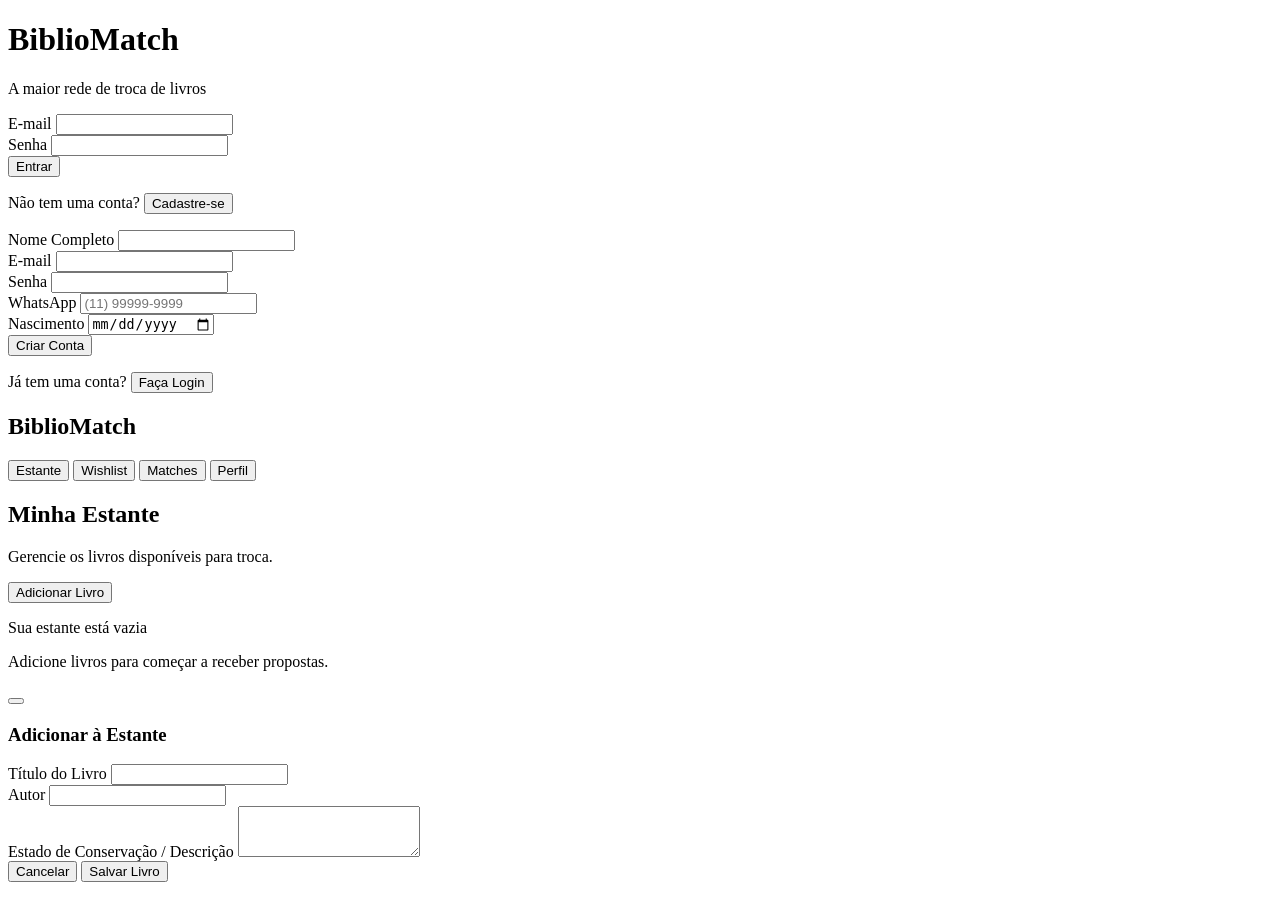
==== index.html @ aaef3d40 "estruturei o site" ====
<!DOCTYPE html>
<html lang="pt-BR">
<head>
    <meta charset="UTF-8">
    <meta name="viewport" content="width=device-width, initial-scale=1.0">
    <title>BiblioMatch - Troca de Livros</title>
    
    <!-- Google Fonts: Inter -->
    <link rel="preconnect" href="https://fonts.googleapis.com">
    <link rel="preconnect" href="https://fonts.gstatic.com" crossorigin>
    <link href="https://fonts.googleapis.com/css2?family=Inter:wght@400;500;700&display=swap" rel="stylesheet">
    
    <!-- Tailwind CSS (via CDN) -->
    <script src="https://cdn.tailwindcss.com"></script>
    
    <!-- Configuração do Tailwind para refletir o Design System -->
    <script>
        tailwind.config = {
            theme: {
                extend: {
                    fontFamily: {
                        sans: ['Inter', 'sans-serif'],
                    },
                    colors: {
                        brand: {
                            bg: '#F9FAFB',
                            surface: '#FFFFFF',
                            title: '#111827',
                            text: '#6B7280',
                            primary: '#4F46E5',
                            accent: '#25D366'
                        }
                    },
                    borderRadius: {
                        'input-btn': '8px',
                        'card': '16px',
                    },
                    boxShadow: {
                        'card-subtle': '0 4px 12px rgba(0, 0, 0, 0.05)',
                    }
                }
            }
        }
    </script>

    <!-- Phosphor Icons -->
    <script src="https://unpkg.com/@phosphor-icons/web"></script>

    <style>
        .tab-content { display: none; opacity: 0; transition: opacity 0.3s ease; }
        .tab-content.active { display: block; opacity: 1; animation: fadeIn 0.4s ease forwards; }
        @keyframes fadeIn { from { opacity: 0; transform: translateY(10px); } to { opacity: 1; transform: translateY(0); } }
        /* Hide scrollbar for clean UI */
        ::-webkit-scrollbar { width: 6px; height: 6px; }
        ::-webkit-scrollbar-track { background: transparent; }
        ::-webkit-scrollbar-thumb { background: #e5e7eb; border-radius: 10px; }
        ::-webkit-scrollbar-thumb:hover { background: #d1d5db; }
    </style>
</head>
<body class="bg-brand-bg text-brand-text font-sans antialiased h-screen flex flex-col md:flex-row overflow-hidden relative">

    <!-- Sistema de Notificações (Toast) -->
    <div id="toast" class="fixed top-4 right-4 p-4 rounded-input-btn shadow-lg text-white font-medium transition-opacity duration-300 z-[100] hidden"></div>

    <!-- TELA DE AUTENTICAÇÃO -->
    <div id="auth-view" class="w-full h-full flex items-center justify-center p-4 overflow-y-auto absolute inset-0 bg-brand-bg z-50 transition-opacity duration-300">
        <div class="bg-brand-surface p-8 rounded-card shadow-card-subtle w-full max-w-md border border-gray-100 my-auto">
            <div class="flex flex-col items-center mb-8">
                <div class="w-12 h-12 rounded-lg bg-brand-primary flex items-center justify-center text-white mb-4">
                    <i class="ph ph-books text-2xl"></i>
                </div>
                <h1 class="text-2xl font-bold text-brand-title">BiblioMatch</h1>
                <p class="text-brand-text text-sm">A maior rede de troca de livros</p>
            </div>

            <!-- Login Form -->
            <form id="login-form" class="space-y-4">
                <div>
                    <label class="block text-sm font-medium text-brand-title mb-1.5">E-mail</label>
                    <input type="email" id="login-email" required class="w-full px-4 py-2.5 rounded-input-btn border border-gray-300 focus:outline-none focus:ring-2 focus:ring-brand-primary text-brand-title bg-white">
                </div>
                <div>
                    <label class="block text-sm font-medium text-brand-title mb-1.5">Senha</label>
                    <input type="password" id="login-password" required class="w-full px-4 py-2.5 rounded-input-btn border border-gray-300 focus:outline-none focus:ring-2 focus:ring-brand-primary text-brand-title bg-white">
                </div>
                <button type="submit" class="w-full bg-brand-primary hover:bg-indigo-700 text-white font-medium py-3 rounded-input-btn transition-colors mt-2">Entrar</button>
                <p class="text-center text-sm text-brand-text mt-4">Não tem uma conta? <button type="button" onclick="toggleAuthMode()" class="text-brand-primary font-medium hover:underline">Cadastre-se</button></p>
            </form>

            <!-- Register Form (Hidden by default) -->
            <form id="register-form" class="space-y-4 hidden">
                <div>
                    <label class="block text-sm font-medium text-brand-title mb-1.5">Nome Completo</label>
                    <input type="text" id="reg-name" required class="w-full px-4 py-2.5 rounded-input-btn border border-gray-300 focus:outline-none focus:ring-2 focus:ring-brand-primary text-brand-title bg-white">
                </div>
                <div>
                    <label class="block text-sm font-medium text-brand-title mb-1.5">E-mail</label>
                    <input type="email" id="reg-email" required class="w-full px-4 py-2.5 rounded-input-btn border border-gray-300 focus:outline-none focus:ring-2 focus:ring-brand-primary text-brand-title bg-white">
                </div>
                <div>
                    <label class="block text-sm font-medium text-brand-title mb-1.5">Senha</label>
                    <input type="password" id="reg-password" required minlength="6" class="w-full px-4 py-2.5 rounded-input-btn border border-gray-300 focus:outline-none focus:ring-2 focus:ring-brand-primary text-brand-title bg-white">
                </div>
                <div class="grid grid-cols-2 gap-4">
                    <div>
                        <label class="block text-sm font-medium text-brand-title mb-1.5">WhatsApp</label>
                        <input type="tel" id="reg-whatsapp" required placeholder="(11) 99999-9999" class="w-full px-4 py-2.5 rounded-input-btn border border-gray-300 focus:outline-none focus:ring-2 focus:ring-brand-primary text-brand-title bg-white text-sm">
                    </div>
                    <div>
                        <label class="block text-sm font-medium text-brand-title mb-1.5">Nascimento</label>
                        <input type="date" id="reg-dob" required class="w-full px-4 py-2.5 rounded-input-btn border border-gray-300 focus:outline-none focus:ring-2 focus:ring-brand-primary text-brand-title bg-white text-sm">
                    </div>
                </div>
                <button type="submit" class="w-full bg-brand-primary hover:bg-indigo-700 text-white font-medium py-3 rounded-input-btn transition-colors mt-2">Criar Conta</button>
                <p class="text-center text-sm text-brand-text mt-4">Já tem uma conta? <button type="button" onclick="toggleAuthMode()" class="text-brand-primary font-medium hover:underline">Faça Login</button></p>
            </form>
        </div>
    </div>

    <!-- TELA PRINCIPAL (APP) -->
    <div id="app-view" class="w-full h-full flex flex-col md:flex-row hidden relative">
        <!-- Sidebar / Bottom Nav -->
        <aside class="bg-brand-surface w-full md:w-64 border-b md:border-b-0 md:border-r border-gray-200 flex flex-col shadow-sm z-40 md:relative fixed bottom-0 left-0">
            <!-- Logo Desktop -->
            <div class="hidden md:flex p-6 items-center gap-3 border-b border-gray-100">
                <div class="w-8 h-8 rounded-lg bg-brand-primary flex items-center justify-center text-white">
                    <i class="ph ph-books text-xl"></i>
                </div>
                <h1 class="text-xl font-bold text-brand-title tracking-tight">BiblioMatch</h1>
            </div>

            <!-- Navegação -->
            <nav class="flex-1 md:px-4 md:py-6 flex flex-row md:flex-col justify-around md:justify-start gap-1 md:gap-2">
                <button onclick="switchTab('estante', this)" class="nav-btn w-full flex flex-col md:flex-row items-center gap-1 md:gap-3 p-3 md:px-4 md:py-3 rounded-input-btn text-brand-title bg-gray-100 font-medium transition-colors hover:bg-gray-50">
                    <i class="ph ph-bookshelf text-2xl md:text-xl"></i>
                    <span class="text-[10px] md:text-base">Estante</span>
                </button>
                <button onclick="switchTab('wishlist', this)" class="nav-btn w-full flex flex-col md:flex-row items-center gap-1 md:gap-3 p-3 md:px-4 md:py-3 rounded-input-btn text-brand-text hover:bg-gray-50 hover:text-brand-title transition-colors">
                    <i class="ph ph-bookmark-simple text-2xl md:text-xl"></i>
                    <span class="text-[10px] md:text-base">Wishlist</span>
                </button>
                <button onclick="switchTab('matches', this)" class="nav-btn w-full flex flex-col md:flex-row items-center gap-1 md:gap-3 p-3 md:px-4 md:py-3 rounded-input-btn text-brand-text hover:bg-gray-50 hover:text-brand-title transition-colors relative">
                    <i class="ph ph-handshake text-2xl md:text-xl"></i>
                    <span class="text-[10px] md:text-base">Matches</span>
                    <span class="absolute top-2 right-1/4 md:top-3 md:right-4 w-2 h-2 rounded-full bg-brand-accent"></span>
                </button>
                <button onclick="switchTab('perfil', this)" class="nav-btn w-full flex flex-col md:flex-row items-center gap-1 md:gap-3 p-3 md:px-4 md:py-3 rounded-input-btn text-brand-text hover:bg-gray-50 hover:text-brand-title transition-colors">
                    <i class="ph ph-user text-2xl md:text-xl"></i>
                    <span class="text-[10px] md:text-base">Perfil</span>
                </button>
            </nav>
        </aside>

        <!-- Main Content Area -->
        <main class="flex-1 overflow-y-auto p-6 md:p-10 pb-24 md:pb-10 relative bg-brand-bg">
            
            <!-- ABA: ESTANTE -->
            <section id="estante" class="tab-content active max-w-5xl mx-auto">
                <div class="flex flex-col sm:flex-row sm:items-center justify-between gap-4 mb-8">
                    <div>
                        <h2 class="text-2xl md:text-3xl font-bold text-brand-title mb-1">Minha Estante</h2>
                        <p class="text-brand-text text-sm md:text-base">Gerencie os livros disponíveis para troca.</p>
                    </div>
                    <button onclick="openModal('add-book-modal')" class="bg-brand-primary text-white font-medium px-5 py-2.5 rounded-input-btn flex items-center justify-center gap-2 hover:bg-opacity-90 shadow-sm whitespace-nowrap">
                        <i class="ph ph-plus-circle text-lg"></i>
                        Adicionar Livro
                    </button>
                </div>
                <!-- Book Grid -->
                <div id="books-grid" class="grid grid-cols-2 lg:grid-cols-4 gap-4 md:gap-6">
                    <!-- Books will be injected here -->
                </div>
                <div id="empty-books" class="hidden flex-col items-center justify-center py-20 text-center">
                    <i class="ph ph-books text-6xl text-gray-300 mb-4"></i>
                    <p class="text-brand-title font-medium text-lg">Sua estante está vazia</p>
                    <p class="text-brand-text text-sm mt-1">Adicione livros para começar a receber propostas.</p>
                </div>
            </section>

            <!-- ABA: WISHLIST -->
            <section id="wishlist" class="tab-content max-w-5xl mx-auto">
                <div class="mb-8">
                    <h2 class="text-2xl md:text-3xl font-bold text-brand-title mb-1">Minha Wishlist</h2>
                    <p class="text-brand-text text-sm md:text-base">Livros que você tem interesse em receber.</p>
                </div>
                <form id="add-wishlist-form" class="relative max-w-lg mb-8 flex gap-2">
                    <div class="relative flex-1">
                        <i class="ph ph-magnifying-glass absolute left-4 top-1/2 -translate-y-1/2 text-gray-400 text-lg"></i>
                        <input type="text" id="wishlist-input" required placeholder="Título ou autor desejado..." class="w-full pl-11 pr-4 py-3 rounded-input-btn border border-gray-200 focus:outline-none focus:ring-2 focus:ring-brand-primary text-brand-title shadow-sm">
                    </div>
                    <button type="submit" class="bg-brand-primary text-white px-6 py-3 rounded-input-btn font-medium hover:bg-opacity-90 transition-colors shadow-sm">Adicionar</button>
                </form>
                <div id="wishlist-grid" class="grid grid-cols-1 sm:grid-cols-2 md:grid-cols-3 gap-4">
                    <!-- Wishlist items injected here -->
                </div>
                <div id="empty-wishlist" class="hidden flex-col items-center justify-center py-10 text-center">
                    <p class="text-brand-text text-sm">Você ainda não adicionou nenhum livro à sua lista de desejos.</p>
                </div>
            </section>

            <!-- ABA: MATCHES -->
            <section id="matches" class="tab-content max-w-3xl mx-auto">
                <div class="text-center mb-10 mt-4">
                    <div class="inline-flex items-center justify-center w-16 h-16 rounded-full bg-brand-primary/10 text-brand-primary mb-4">
                        <i class="ph ph-confetti text-3xl"></i>
                    </div>
                    <h2 class="text-2xl md:text-3xl font-bold text-brand-title mb-2">Temos um Match!</h2>
                    <p class="text-brand-text">Você encontrou uma troca perfeita com a Maria.</p>
                </div>
                <!-- Card Estático de Match -->
                <div class="bg-brand-surface rounded-card p-6 md:p-10 shadow-card-subtle border border-gray-100 text-center relative overflow-hidden">
                    <div class="absolute -top-24 -right-24 w-48 h-48 bg-brand-primary/5 rounded-full blur-3xl"></div>
                    <div class="flex flex-col sm:flex-row items-center justify-center gap-6 sm:gap-12 relative z-10">
                        <div class="flex flex-col items-center">
                            <p class="text-xs font-medium text-brand-text mb-2">Você oferece</p>
                            <div class="w-24 md:w-32 shadow-md rounded-lg overflow-hidden border border-gray-100 bg-white">
                                <img src="https://placehold.co/200x300/4F46E5/FFFFFF?text=Seu+Livro" alt="Seu Livro" class="w-full h-auto">
                            </div>
                        </div>
                        <div class="flex flex-col items-center justify-center rotate-90 sm:rotate-0">
                            <div class="w-10 h-10 md:w-12 md:h-12 rounded-full bg-gray-50 flex items-center justify-center shadow-sm border border-gray-100 text-brand-primary">
                                <i class="ph ph-arrows-left-right text-xl md:text-2xl"></i>
                            </div>
                        </div>
                        <div class="flex flex-col items-center">
                            <p class="text-xs font-medium text-brand-text mb-2">Maria oferece</p>
                            <div class="w-24 md:w-32 shadow-md rounded-lg overflow-hidden border border-gray-100 bg-white">
                                <img src="https://placehold.co/200x300/25D366/FFFFFF?text=Livro+Dela" alt="Livro do Outro" class="w-full h-auto">
                            </div>
                        </div>
                    </div>
                    <div class="mt-10 max-w-sm mx-auto">
                        <button class="w-full bg-brand-accent hover:bg-[#20bd5a] text-white font-medium px-4 py-3 md:py-4 rounded-input-btn flex items-center justify-center gap-2 transition-colors shadow-sm">
                            <i class="ph ph-whatsapp-logo text-xl"></i>
                            Combinar Troca pelo WhatsApp
                        </button>
                    </div>
                </div>
            </section>

            <!-- ABA: PERFIL -->
            <section id="perfil" class="tab-content max-w-2xl mx-auto">
                <div class="mb-8">
                    <h2 class="text-2xl md:text-3xl font-bold text-brand-title mb-1">Meu Perfil</h2>
                    <p class="text-brand-text text-sm md:text-base">Suas informações de conta.</p>
                </div>
                <div class="bg-brand-surface rounded-card p-6 md:p-8 shadow-card-subtle border border-gray-50">
                    <div class="flex items-center gap-4 mb-8 pb-8 border-b border-gray-100">
                        <div class="w-16 h-16 rounded-full bg-brand-primary text-white flex items-center justify-center text-2xl font-bold" id="profile-avatar">
                            --
                        </div>
                        <div>
                            <h3 class="font-bold text-brand-title text-lg" id="profile-name">Carregando...</h3>
                            <p class="text-brand-text text-sm" id="profile-email">---</p>
                        </div>
                    </div>
                    <div class="space-y-4 mb-8">
                        <div>
                            <label class="block text-xs font-medium text-brand-text mb-1">WhatsApp Registrado</label>
                            <p class="text-brand-title font-medium bg-gray-50 p-3 rounded-input-btn border border-gray-100" id="profile-whatsapp">---</p>
                        </div>
                        <div>
                            <label class="block text-xs font-medium text-brand-text mb-1">Data de Nascimento</label>
                            <p class="text-brand-title font-medium bg-gray-50 p-3 rounded-input-btn border border-gray-100" id="profile-dob">---</p>
                        </div>
                    </div>
                    <button id="btn-logout" class="w-full sm:w-auto bg-red-50 text-red-600 hover:bg-red-100 font-medium px-6 py-2.5 rounded-input-btn transition-colors border border-red-100">
                        Sair da Conta (Logout)
                    </button>
                </div>
            </section>
        </main>
    </div>

    <!-- MODAL: ADICIONAR LIVRO -->
    <div id="add-book-modal" class="fixed inset-0 bg-brand-title/50 z-50 hidden items-center justify-center p-4 opacity-0 transition-opacity duration-300">
        <div class="bg-brand-surface rounded-card shadow-lg w-full max-w-md p-6 transform scale-95 transition-transform duration-300 relative" id="add-book-content">
            <button onclick="closeModal('add-book-modal')" class="absolute top-4 right-4 text-gray-400 hover:text-brand-title">
                <i class="ph ph-x text-xl"></i>
            </button>
            <h3 class="text-xl font-bold text-brand-title mb-4">Adicionar à Estante</h3>
            <form id="add-book-form" class="space-y-4">
                <div>
                    <label class="block text-sm font-medium text-brand-title mb-1.5">Título do Livro</label>
                    <input type="text" id="book-title" required class="w-full px-4 py-2 rounded-input-btn border border-gray-300 focus:ring-2 focus:ring-brand-primary focus:outline-none">
                </div>
                <div>
                    <label class="block text-sm font-medium text-brand-title mb-1.5">Autor</label>
                    <input type="text" id="book-author" required class="w-full px-4 py-2 rounded-input-btn border border-gray-300 focus:ring-2 focus:ring-brand-primary focus:outline-none">
                </div>
                <div>
                    <label class="block text-sm font-medium text-brand-title mb-1.5">Estado de Conservação / Descrição</label>
                    <textarea id="book-desc" required rows="3" class="w-full px-4 py-2 rounded-input-btn border border-gray-300 focus:ring-2 focus:ring-brand-primary focus:outline-none text-sm resize-none"></textarea>
                </div>
                <div class="flex gap-3 pt-2">
                    <button type="button" onclick="closeModal('add-book-modal')" class="flex-1 bg-white border border-gray-300 text-brand-title font-medium py-2.5 rounded-input-btn hover:bg-gray-50">Cancelar</button>
                    <button type="submit" class="flex-1 bg-brand-primary text-white font-medium py-2.5 rounded-input-btn hover:bg-opacity-90 shadow-sm">Salvar Livro</button>
                </div>
            </form>
        </div>
    </div>

    <!-- Lógica da Aplicação (Utilizando LocalStorage para garantir funcionamento completo no Demo) -->
    <script>
        // --- SISTEMA DE UI ---
        const toast = document.getElementById('toast');
        window.showToast = (message, type = 'error') => {
            toast.textContent = message;
            toast.className = `fixed top-4 right-4 p-4 rounded-input-btn shadow-lg text-white font-medium transition-opacity duration-300 z-[100] ${type === 'error' ? 'bg-red-500' : 'bg-brand-accent'}`;
            toast.classList.remove('hidden');
            setTimeout(() => toast.classList.add('hidden'), 3000);
        };

        window.toggleAuthMode = () => {
            const login = document.getElementById('login-form');
            const reg = document.getElementById('register-form');
            login.classList.toggle('hidden');
            reg.classList.toggle('hidden');
        };

        window.switchTab = (tabId, btnElement) => {
            document.querySelectorAll('.tab-content').forEach(el => el.classList.remove('active'));
            document.querySelectorAll('.nav-btn').forEach(btn => {
                btn.classList.remove('bg-gray-100', 'text-brand-title');
                btn.classList.add('text-brand-text');
            });
            document.getElementById(tabId).classList.add('active');
            if (btnElement) {
                btnElement.classList.add('bg-gray-100', 'text-brand-title');
                btnElement.classList.remove('text-brand-text');
            }
        };

        window.openModal = (id) => {
            const modal = document.getElementById(id);
            const content = modal.querySelector('div');
            modal.classList.remove('hidden');
            modal.classList.add('flex');
            setTimeout(() => {
                modal.classList.remove('opacity-0');
                content.classList.remove('scale-95');
            }, 10);
        };

        window.closeModal = (id) => {
            const modal = document.getElementById(id);
            const content = modal.querySelector('div');
            modal.classList.add('opacity-0');
            content.classList.add('scale-95');
            setTimeout(() => {
                modal.classList.add('hidden');
                modal.classList.remove('flex');
            }, 300);
        };

        // --- LÓGICA DE NEGÓCIO (LocalStorage) ---
        let currentUser = null;

        const validateAge = (dobString) => {
            const dob = new Date(dobString + 'T00:00:00'); 
            const today = new Date();
            let age = today.getFullYear() - dob.getFullYear();
            const m = today.getMonth() - dob.getMonth();
            if (m < 0 || (m === 0 && today.getDate() < dob.getDate())) age--;
            return age >= 18;
        };

        const loadData = (key) => JSON.parse(localStorage.getItem(key) || '[]');
        const saveData = (key, data) => localStorage.setItem(key, JSON.stringify(data));

        const renderBooks = () => {
            if (!currentUser) return;
            const books = loadData(`books_${currentUser.email}`);
            const grid = document.getElementById('books-grid');
            const empty = document.getElementById('empty-books');
            grid.innerHTML = '';
            
            if (books.length === 0) {
                grid.classList.add('hidden');
                empty.classList.remove('hidden');
                empty.classList.add('flex');
            } else {
                empty.classList.add('hidden');
                empty.classList.remove('flex');
                grid.classList.remove('hidden');
                books.forEach(book => {
                    grid.innerHTML += `
                        <div class="bg-brand-surface rounded-card p-4 shadow-card-subtle flex flex-col border border-gray-50 group">
                            <div class="w-full aspect-[2/3] bg-gray-100 rounded-lg mb-3 flex items-center justify-center bg-gradient-to-tr from-gray-100 to-gray-200">
                                <i class="ph ph-book-open text-4xl text-gray-300"></i>
                            </div>
                            <h3 class="font-bold text-brand-title text-sm md:text-base leading-tight mb-1 line-clamp-1">${book.title}</h3>
                            <p class="text-brand-text text-xs md:text-sm mb-2 line-clamp-1">${book.author}</p>
                            <p class="text-[10px] text-gray-400 line-clamp-2 mb-3 mt-auto">${book.desc}</p>
                            <button onclick="deleteBook('${book.id}')" class="w-full text-xs text-red-500 py-1.5 rounded bg-red-50 hover:bg-red-100 transition-colors">Remover</button>
                        </div>
                    `;
                });
            }
        };

        const renderWishlist = () => {
            if (!currentUser) return;
            const items = loadData(`wishlist_${currentUser.email}`);
            const grid = document.getElementById('wishlist-grid');
            const empty = document.getElementById('empty-wishlist');
            grid.innerHTML = '';
            
            if (items.length === 0) {
                grid.classList.add('hidden');
                empty.classList.remove('hidden');
                empty.classList.add('flex');
            } else {
                empty.classList.add('hidden');
                empty.classList.remove('flex');
                grid.classList.remove('hidden');
                items.forEach(item => {
                    grid.innerHTML += `
                        <div class="bg-white p-4 rounded-card border border-gray-100 shadow-sm flex justify-between items-center">
                            <div class="flex items-center gap-3">
                                <div class="w-10 h-10 bg-brand-primary/10 rounded flex items-center justify-center text-brand-primary">
                                    <i class="ph ph-bookmark-simple text-xl"></i>
                                </div>
                                <span class="font-medium text-brand-title text-sm">${item.title}</span>
                            </div>
                            <button onclick="deleteWishlist('${item.id}')" class="text-gray-400 hover:text-red-500"><i class="ph ph-trash text-lg"></i></button>
                        </div>
                    `;
                });
            }
        };

        const updateUIState = () => {
            const authView = document.getElementById('auth-view');
            const appView = document.getElementById('app-view');

            if (currentUser) {
                authView.classList.add('hidden');
                appView.classList.remove('hidden');
                
                // Profile
                document.getElementById('profile-name').textContent = currentUser.name;
                document.getElementById('profile-email').textContent = currentUser.email;
                document.getElementById('profile-whatsapp').textContent = currentUser.wpp;
                const [y, m, day] = currentUser.dob.split('-');
                document.getElementById('profile-dob').textContent = `${day}/${m}/${y}`;
                document.getElementById('profile-avatar').textContent = currentUser.name.charAt(0).toUpperCase();

                renderBooks();
                renderWishlist();
            } else {
                appView.classList.add('hidden');
                authView.classList.remove('hidden');
            }
        };

        // Auth Submit
        document.getElementById('register-form').addEventListener('submit', (e) => {
            e.preventDefault();
            const name = document.getElementById('reg-name').value;
            const email = document.getElementById('reg-email').value;
            const pass = document.getElementById('reg-password').value;
            const wpp = document.getElementById('reg-whatsapp').value;
            const dob = document.getElementById('reg-dob').value;

            if (!validateAge(dob)) {
                showToast('Você precisa ter 18 anos ou mais para utilizar a plataforma.', 'error');
                return;
            }

            const users = loadData('users');
            if (users.find(u => u.email === email)) {
                showToast('Este e-mail já está cadastrado. Faça login.', 'error');
                return;
            }

            const newUser = { name, email, pass, wpp, dob };
            users.push(newUser);
            saveData('users', users);
            
            currentUser = newUser;
            localStorage.setItem('currentUser', JSON.stringify(currentUser));
            showToast('Conta criada com sucesso!', 'success');
            updateUIState();
        });

        document.getElementById('login-form').addEventListener('submit', (e) => {
            e.preventDefault();
            const email = document.getElementById('login-email').value;
            const pass = document.getElementById('login-password').value;
            
            const users = loadData('users');
            const user = users.find(u => u.email === email && u.pass === pass);
            
            if (user) {
                currentUser = user;
                localStorage.setItem('currentUser', JSON.stringify(currentUser));
                showToast('Login efetuado com sucesso!', 'success');
                updateUIState();
            } else {
                showToast('Credenciais inválidas. Verifique seu e-mail e senha.', 'error');
            }
        });

        document.getElementById('btn-logout').addEventListener('click', () => {
            currentUser = null;
            localStorage.removeItem('currentUser');
            updateUIState();
        });

        // Add Book
        document.getElementById('add-book-form').addEventListener('submit', (e) => {
            e.preventDefault();
            if (!currentUser) return;
            
            const title = document.getElementById('book-title').value;
            const author = document.getElementById('book-author').value;
            const desc = document.getElementById('book-desc').value;
            
            const books = loadData(`books_${currentUser.email}`);
            books.push({ id: Date.now().toString(), title, author, desc });
            saveData(`books_${currentUser.email}`, books);
            
            e.target.reset();
            closeModal('add-book-modal');
            showToast('Livro adicionado à estante!', 'success');
            renderBooks();
        });

        window.deleteBook = (id) => {
            if (!currentUser) return;
            let books = loadData(`books_${currentUser.email}`);
            books = books.filter(b => b.id !== id);
            saveData(`books_${currentUser.email}`, books);
            renderBooks();
        };

        // Add Wishlist
        document.getElementById('add-wishlist-form').addEventListener('submit', (e) => {
            e.preventDefault();
            if (!currentUser) return;
            
            const title = document.getElementById('wishlist-input').value;
            const items = loadData(`wishlist_${currentUser.email}`);
            items.push({ id: Date.now().toString(), title });
            saveData(`wishlist_${currentUser.email}`, items);
            document.getElementById('wishlist-input').value = '';
            showToast('Adicionado à wishlist!', 'success');
            renderWishlist();
        });

        window.deleteWishlist = (id) => {
            if (!currentUser) return;
            let items = loadData(`wishlist_${currentUser.email}`);
            items = items.filter(i => i.id !== id);
            saveData(`wishlist_${currentUser.email}`, items);
            renderWishlist();
        };

        // Initialize
        const savedUser = localStorage.getItem('currentUser');
        if (savedUser) {
            currentUser = JSON.parse(savedUser);
        }
        updateUIState();
    </script>
</body>
</html>
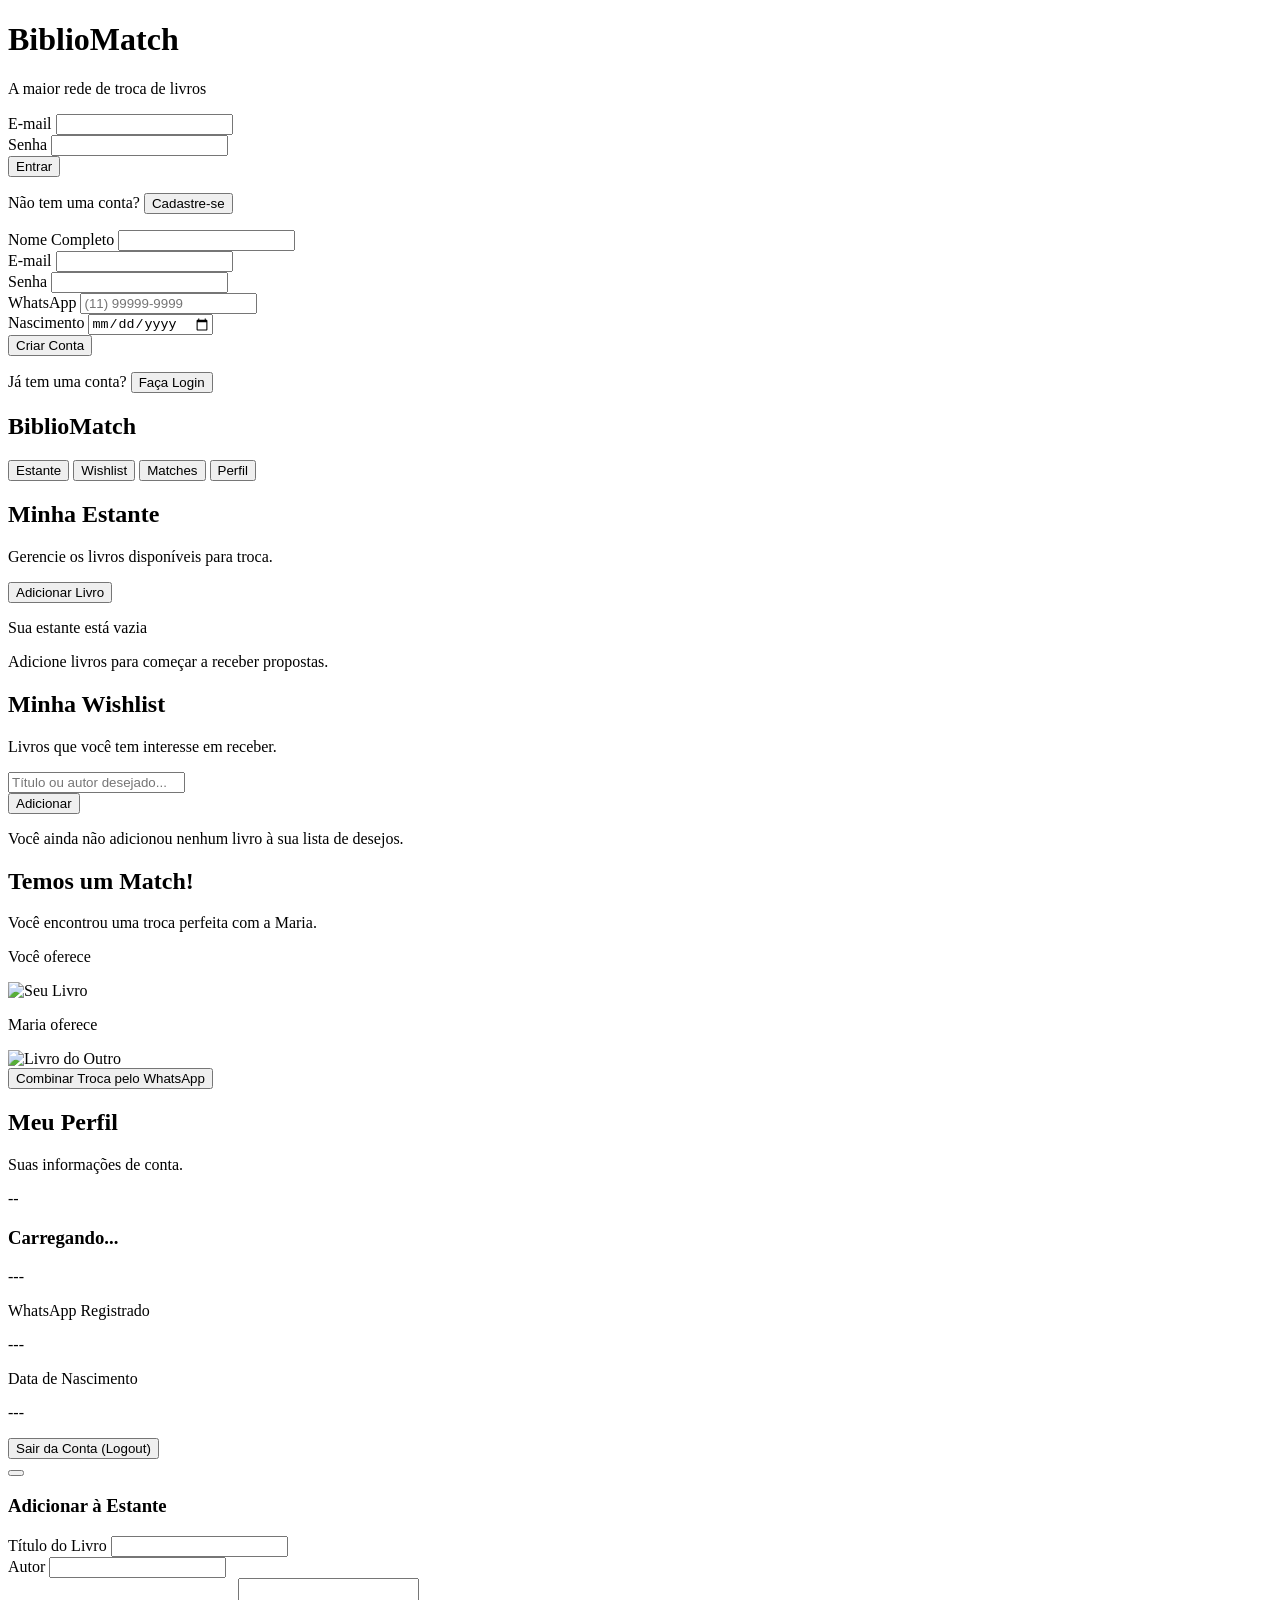
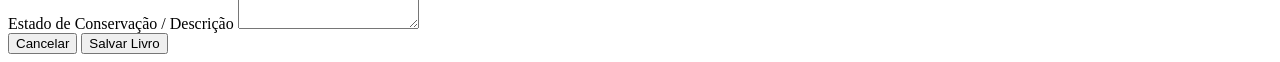
==== commit bf89273f: "terceiro commit" ====
--- a/index.html
+++ b/index.html
@@ -13,57 +13,19 @@
     <!-- Tailwind CSS (via CDN) -->
     <script src="https://cdn.tailwindcss.com"></script>
     
-    <!-- Configuração do Tailwind para refletir o Design System -->
-    <script>
-        tailwind.config = {
-            theme: {
-                extend: {
-                    fontFamily: {
-                        sans: ['Inter', 'sans-serif'],
-                    },
-                    colors: {
-                        brand: {
-                            bg: '#F9FAFB',
-                            surface: '#FFFFFF',
-                            title: '#111827',
-                            text: '#6B7280',
-                            primary: '#4F46E5',
-                            accent: '#25D366'
-                        }
-                    },
-                    borderRadius: {
-                        'input-btn': '8px',
-                        'card': '16px',
-                    },
-                    boxShadow: {
-                        'card-subtle': '0 4px 12px rgba(0, 0, 0, 0.05)',
-                    }
-                }
-            }
-        }
-    </script>
 
     <!-- Phosphor Icons -->
     <script src="https://unpkg.com/@phosphor-icons/web"></script>
 
-    <style>
-        .tab-content { display: none; opacity: 0; transition: opacity 0.3s ease; }
-        .tab-content.active { display: block; opacity: 1; animation: fadeIn 0.4s ease forwards; }
-        @keyframes fadeIn { from { opacity: 0; transform: translateY(10px); } to { opacity: 1; transform: translateY(0); } }
-        /* Hide scrollbar for clean UI */
-        ::-webkit-scrollbar { width: 6px; height: 6px; }
-        ::-webkit-scrollbar-track { background: transparent; }
-        ::-webkit-scrollbar-thumb { background: #e5e7eb; border-radius: 10px; }
-        ::-webkit-scrollbar-thumb:hover { background: #d1d5db; }
-    </style>
+   
 </head>
-<body class="bg-brand-bg text-brand-text font-sans antialiased h-screen flex flex-col md:flex-row overflow-hidden relative">
+<body class="bg-brand-bg text-brand-text font-sans antialiased min-h-dvh flex flex-col md:flex-row relative">
 
     <!-- Sistema de Notificações (Toast) -->
     <div id="toast" class="fixed top-4 right-4 p-4 rounded-input-btn shadow-lg text-white font-medium transition-opacity duration-300 z-[100] hidden"></div>
 
     <!-- TELA DE AUTENTICAÇÃO -->
-    <div id="auth-view" class="w-full h-full flex items-center justify-center p-4 overflow-y-auto absolute inset-0 bg-brand-bg z-50 transition-opacity duration-300">
+    <div id="auth-view" class="w-full min-h-dvh flex items-center justify-center p-4 overflow-y-auto bg-brand-bg z-50 transition-opacity duration-300">
         <div class="bg-brand-surface p-8 rounded-card shadow-card-subtle w-full max-w-md border border-gray-100 my-auto">
             <div class="flex flex-col items-center mb-8">
                 <div class="w-12 h-12 rounded-lg bg-brand-primary flex items-center justify-center text-white mb-4">
@@ -118,7 +80,7 @@
     </div>
 
     <!-- TELA PRINCIPAL (APP) -->
-    <div id="app-view" class="w-full h-full flex flex-col md:flex-row hidden relative">
+    <div id="app-view" class="w-full min-h-dvh flex flex-col md:flex-row hidden relative">
         <!-- Sidebar / Bottom Nav -->
         <aside class="bg-brand-surface w-full md:w-64 border-b md:border-b-0 md:border-r border-gray-200 flex flex-col shadow-sm z-40 md:relative fixed bottom-0 left-0">
             <!-- Logo Desktop -->
@@ -518,51 +480,67 @@
             const desc = document.getElementById('book-desc').value;
             
             const books = loadData(`books_${currentUser.email}`);
-            books.push({ id: Date.now().toString(), title, author, desc });
+            books.push({
+                id: Date.now().toString(),
+                title,
+                author,
+                desc
+            });
+            
             saveData(`books_${currentUser.email}`, books);
-            
+            renderBooks();
             e.target.reset();
             closeModal('add-book-modal');
             showToast('Livro adicionado à estante!', 'success');
-            renderBooks();
         });
 
         window.deleteBook = (id) => {
             if (!currentUser) return;
             let books = loadData(`books_${currentUser.email}`);
-            books = books.filter(b => b.id !== id);
+            books = books.filter(book => book.id !== id);
             saveData(`books_${currentUser.email}`, books);
             renderBooks();
+            showToast('Livro removido da estante.', 'success');
         };
 
         // Add Wishlist
         document.getElementById('add-wishlist-form').addEventListener('submit', (e) => {
             e.preventDefault();
             if (!currentUser) return;
-            
-            const title = document.getElementById('wishlist-input').value;
+
+            const input = document.getElementById('wishlist-input');
+            const title = input.value.trim();
+            if (!title) return;
+
             const items = loadData(`wishlist_${currentUser.email}`);
-            items.push({ id: Date.now().toString(), title });
+            items.push({
+                id: Date.now().toString(),
+                title
+            });
+
             saveData(`wishlist_${currentUser.email}`, items);
-            document.getElementById('wishlist-input').value = '';
-            showToast('Adicionado à wishlist!', 'success');
             renderWishlist();
+            input.value = '';
+            showToast('Adicionado à sua Wishlist!', 'success');
         });
 
         window.deleteWishlist = (id) => {
             if (!currentUser) return;
             let items = loadData(`wishlist_${currentUser.email}`);
-            items = items.filter(i => i.id !== id);
+            items = items.filter(item => item.id !== id);
             saveData(`wishlist_${currentUser.email}`, items);
             renderWishlist();
-        };
-
-        // Initialize
-        const savedUser = localStorage.getItem('currentUser');
-        if (savedUser) {
-            currentUser = JSON.parse(savedUser);
-        }
-        updateUIState();
+            showToast('Item removido da Wishlist.', 'success');
+        };
+
+        // Inicialização ao carregar a página
+        window.addEventListener('DOMContentLoaded', () => {
+            const savedUser = localStorage.getItem('currentUser');
+            if (savedUser) {
+                currentUser = JSON.parse(savedUser);
+            }
+            updateUIState();
+        });
     </script>
 </body>
 </html>
